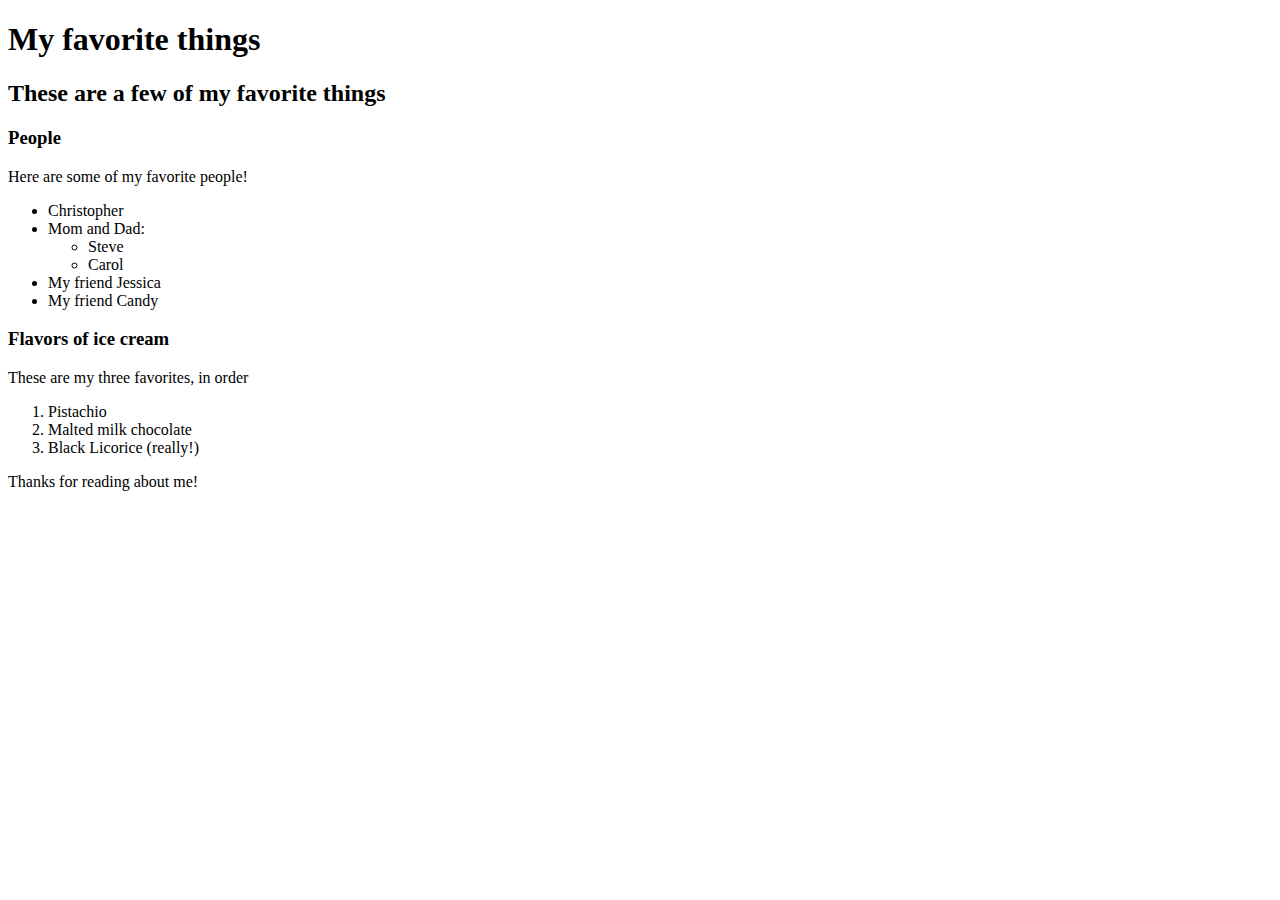
==== favorite-things.html @ c6af4fc8 "add web page with info on favorite things" ====
<!DOCTYPE html>
<html lang="en-US">
<head>
  <title>Michael's favorite things</title>
</head>
<body>
  <h1>My favorite things</h1>
  <h2>These are a few of my favorite things</h2>

  <h3>People</h3>
  <p>Here are some of my favorite people!</p>
  <ul>
    <li>Christopher</li>
    <li>Mom and Dad:
      <ul>
        <li>Steve</li>
        <li>Carol</li>
      </ul>
    </li>
    <li>My friend Jessica</li>
    <li>My friend Candy</li>
  </ul>

  <h3>Flavors of ice cream</h3>
  <p>These are my three favorites, in order</p>
  <ol>
    <li>Pistachio</li>
    <li>Malted milk chocolate</li>
    <li>Black Licorice (really!)</li>
  </ol>
  
  <p>Thanks for reading about me!</p>
</body>
</html>
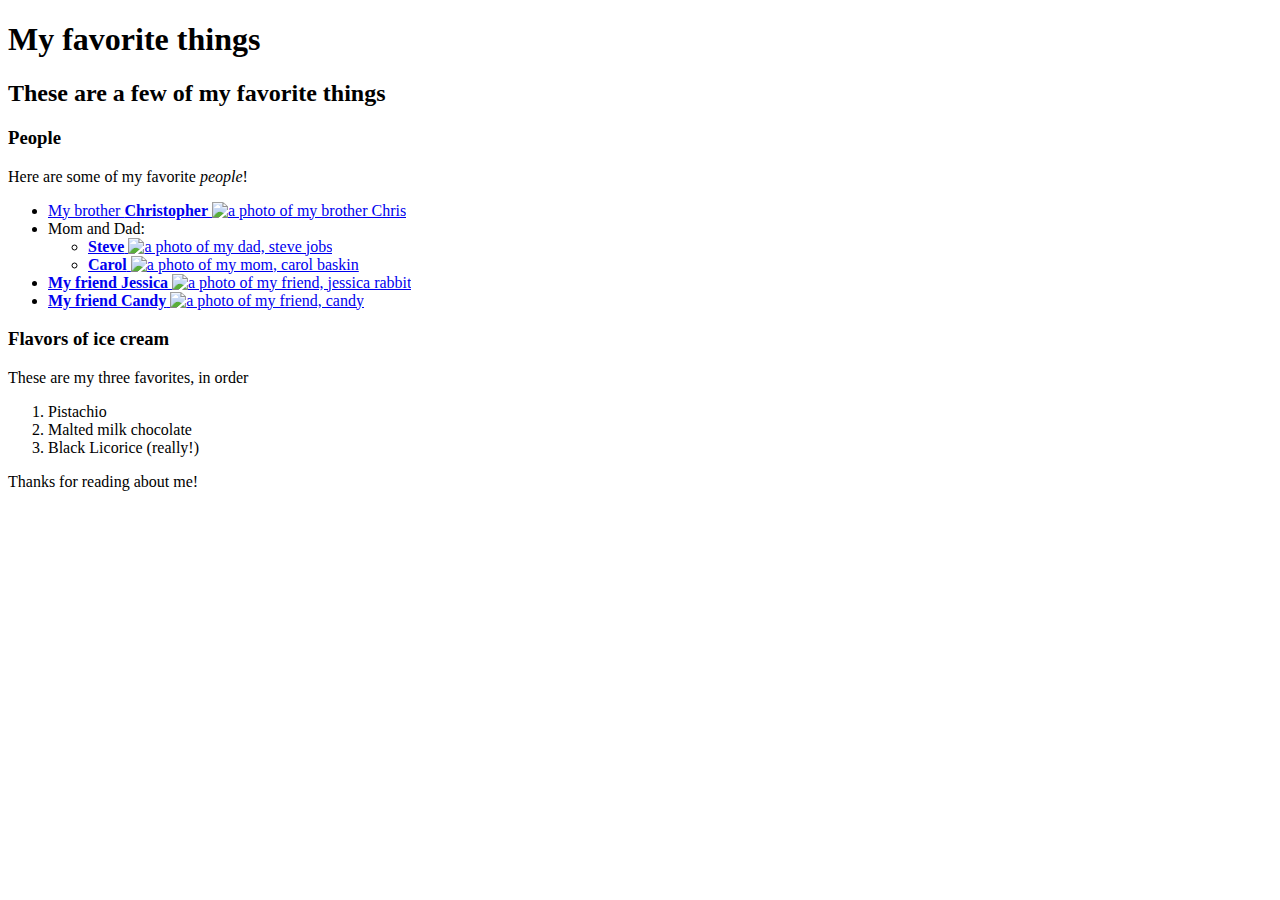
==== commit ec178200: "add photos of my favorite people" ====
--- a/favorite-things.html
+++ b/favorite-things.html
@@ -8,17 +8,43 @@
   <h2>These are a few of my favorite things</h2>
 
   <h3>People</h3>
-  <p>Here are some of my favorite people!</p>
+  <p>Here are some of my favorite <em>people</em>!</p>
   <ul>
-    <li>Christopher</li>
-    <li>Mom and Dad:
+    <li>
+      <a href="http://www.example.com/christopher.html">
+      My brother <strong>Christopher</strong>
+      <img src="img/chris.jpeg" alt="a photo of my brother Chris">
+      </a>
+    </li>
+    <li>
+      Mom and Dad:
       <ul>
-        <li>Steve</li>
-        <li>Carol</li>
+        <li>
+          <a href="http://www.example.com/steve.html">
+          <strong>Steve</strong>
+          <img src="img/steve.jpeg" alt="a photo of my dad, steve jobs">
+          </a>
+        </li>
+        <li>
+          <a href="http://www.example.com/carol.html">
+            <strong>Carol</strong>
+            <img src="img/carol.jpeg" alt="a photo of my mom, carol baskin">
+            </a>
+          </li>
       </ul>
     </li>
-    <li>My friend Jessica</li>
-    <li>My friend Candy</li>
+    <li>
+      <a href="http://www.example.com/jessica.html">
+        <strong>My friend Jessica</strong>
+        <img src="img/jessica.jpeg" alt="a photo of my friend, jessica rabbit">
+      </a>  
+    </li>
+    <li>
+      <a href="http://www.example.com/candy.html">
+        <strong>My friend Candy</strong>
+        <img src="img/candy.jpeg" alt="a photo of my friend, candy">
+      </a>
+    </li>
   </ul>
 
   <h3>Flavors of ice cream</h3>
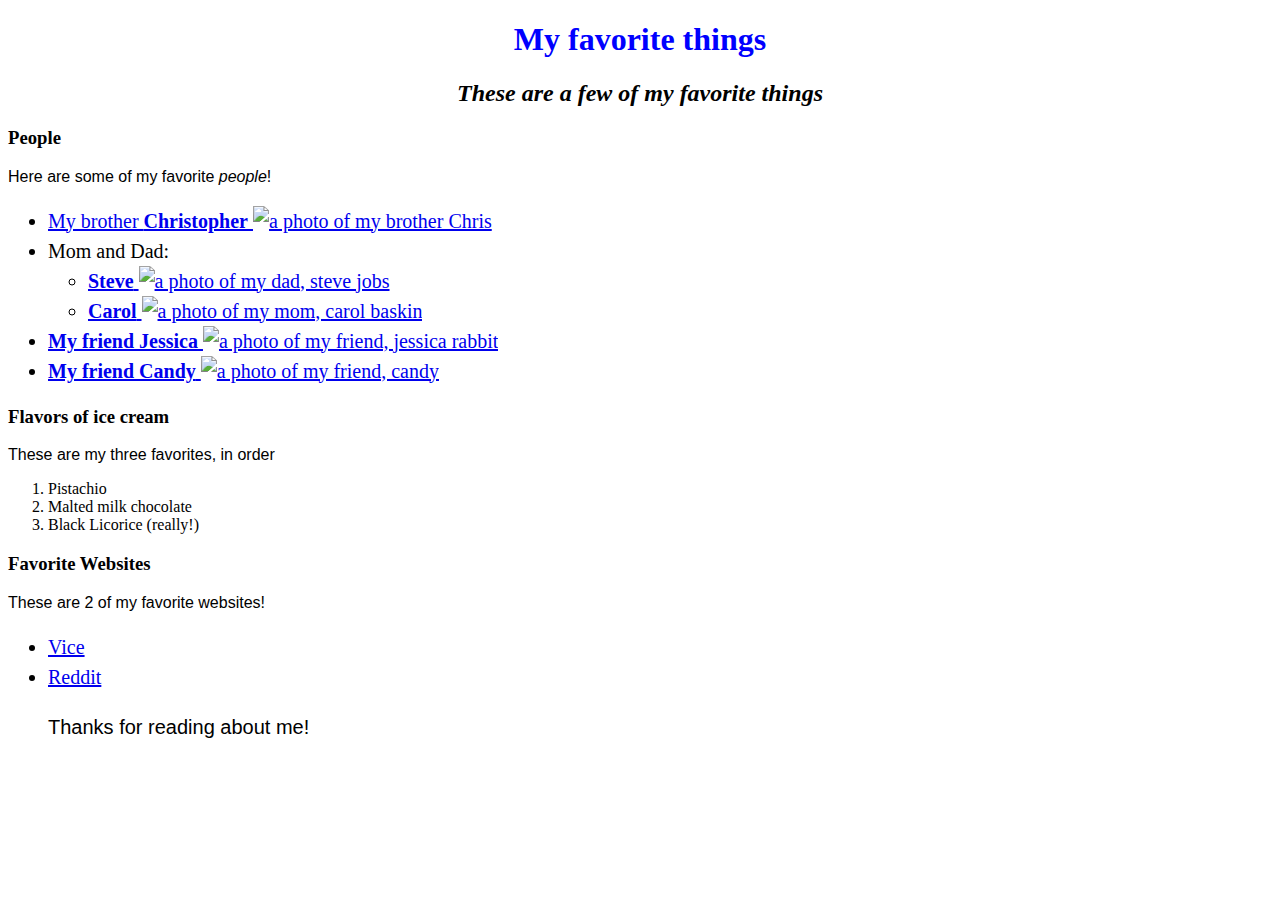
==== commit fecf9c68: "update photos" ====
--- a/favorite-things.html
+++ b/favorite-things.html
@@ -1,6 +1,7 @@
 <!DOCTYPE html>
 <html lang="en-US">
 <head>
+  <link rel="stylesheet" href="css/styles.css" type="text/css">
   <title>Michael's favorite things</title>
 </head>
 <body>
@@ -54,6 +55,16 @@
     <li>Malted milk chocolate</li>
     <li>Black Licorice (really!)</li>
   </ol>
+
+  <h3>Favorite Websites</h3>
+  <p>These are 2 of my favorite websites!</p>
+  <ul>
+    <li>
+      <a href="https://www.vice.com/en">Vice</a>
+    </li>
+    <li>
+      <a href="https://www.reddit.com/">Reddit</a>
+    </li>
   
   <p>Thanks for reading about me!</p>
 </body>
--- a/css/styles.css
+++ b/css/styles.css
@@ -0,0 +1,18 @@
+h1 {
+  color: blue;
+  text-align: center;
+}
+
+h2 {
+  font-style: italic;
+  text-align: center;
+}
+
+p {
+  font-family: sans-serif;
+}
+
+ul {
+  font-size: 20px;
+  line-height: 30px;
+}
